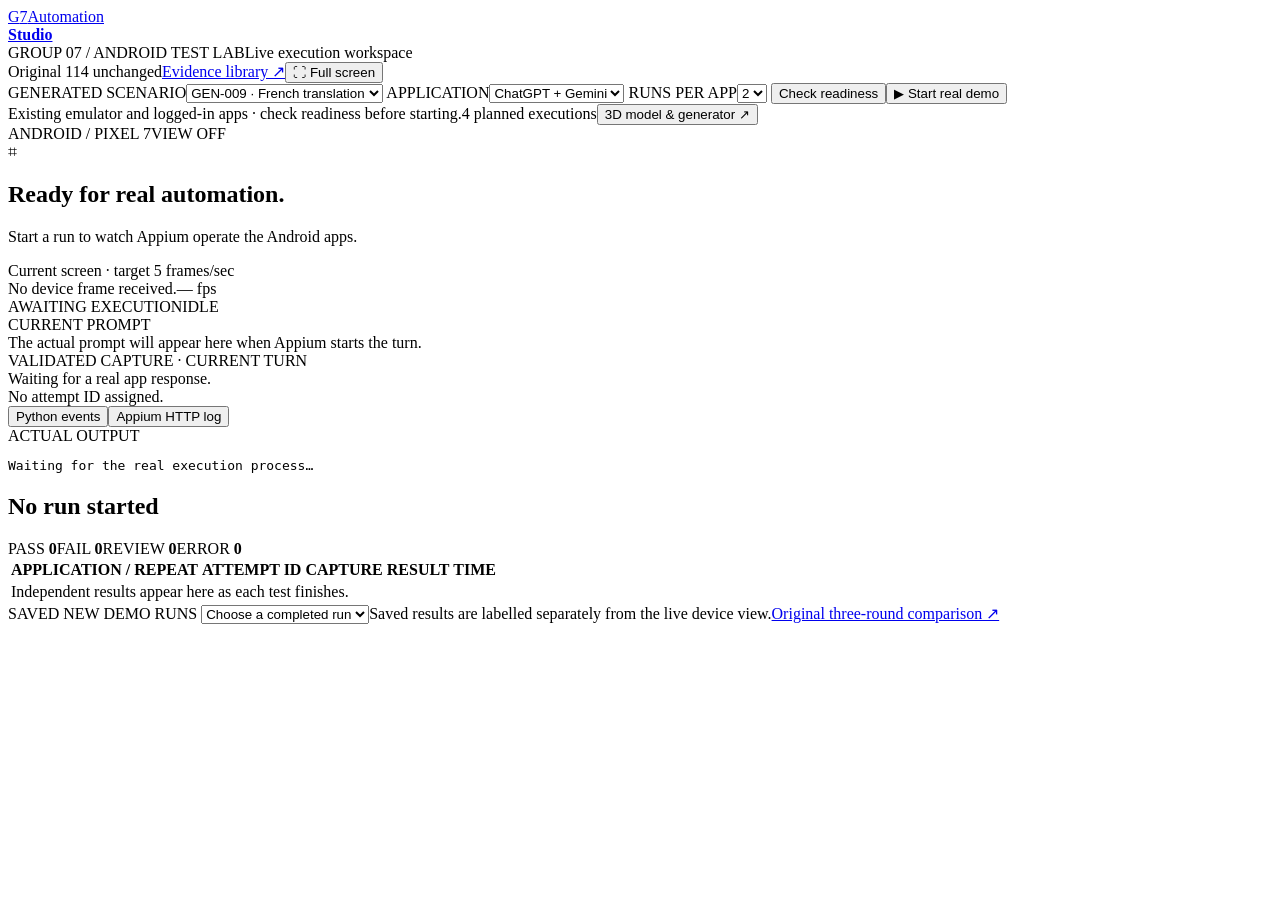
==== static/index.html @ b6d838ab "Publish Group 7 Android automation, live workbench, and preserved evidence" ====
<!doctype html>
<html lang="en"><head><meta charset="utf-8"><meta name="viewport" content="width=device-width,initial-scale=1"><title>Group 7 / Live Android Lab</title><link rel="stylesheet" href="/style.css"></head>
<body>
<header><a class="identity" href="/"><span class="mark">G<span>7</span></span><span>Automation<br><b>Studio</b></span></a><div class="edition">GROUP 07 / ANDROID TEST LAB<span>Live execution workspace</span></div><div class="header-tools"><span class="scope">Original 114 unchanged</span><a href="/library/index.html#evidence" target="_blank" rel="noopener">Evidence library ↗</a><button id="fullscreen">⛶ Full screen</button></div></header>
<main>
 <section class="control-bar" aria-label="Real execution controls">
  <label>GENERATED SCENARIO<select id="case"><option value="MB-GEN-009">GEN-009 · French translation</option><option value="MB-GEN-001">GEN-001 · Factual answer</option><option value="MB-GEN-008">GEN-008 · Multi-turn memory</option><option value="MB-GEN-013">GEN-013 · Five-turn workflow</option></select></label>
  <label>APPLICATION<select id="application"><option value="both">ChatGPT + Gemini</option><option value="chatgpt">ChatGPT only</option><option value="gemini">Gemini only</option></select></label>
  <label>RUNS PER APP<select id="repeats"><option>1</option><option selected>2</option><option>3</option></select></label>
  <button id="readiness">Check readiness</button><button id="start" class="primary">▶ Start real demo</button><button id="stop" class="danger" hidden>■ Stop run</button>
 </section>
 <div class="system-line"><span id="health">Existing emulator and logged-in apps · check readiness before starting.</span><span id="plan">4 planned executions</span><button id="model-button">3D model & generator ↗</button></div>
 <div id="alert" role="alert" hidden></div>
 <section class="workbench">
  <div class="device-column">
   <div class="panel-bar"><span><i id="camera-dot"></i> ANDROID / PIXEL 7</span><span id="camera-status">VIEW OFF</span></div>
   <div class="device-stage" id="device-stage">
    <img id="device" alt="Current Android device screen, continuously captured over ADB" hidden>
    <div id="curtain"><div class="crosshair">⌗</div><h1>Ready for real automation.</h1><p>Start a run to watch Appium operate the Android apps.</p><span>Current screen · target 5 frames/sec</span></div>
    <button id="zoom" hidden title="Enlarge the continuously updating device view">↗ Enlarge live view</button>
   </div>
   <div class="frame-line"><span id="frame-time">No device frame received.</span><span id="frame-rate">— fps</span></div>
  </div>
  <div class="execution-column">
   <div class="current-head"><span id="current-app">AWAITING EXECUTION</span><span id="run-state" class="pill">IDLE</span></div>
   <div class="turn-content">
    <div class="field-label">CURRENT PROMPT</div><div id="prompt" class="prompt">The actual prompt will appear here when Appium starts the turn.</div>
    <div class="answer-head"><span class="field-label">VALIDATED CAPTURE · CURRENT TURN</span><span id="verdict"></span></div>
    <div id="answer" class="answer waiting">Waiting for a real app response.</div>
    <div id="attempt">No attempt ID assigned.</div>
   </div>
   <div class="log-toolbar"><div role="tablist" aria-label="Actual log source"><button id="python-tab" class="selected" role="tab" aria-selected="true">Python events</button><button id="appium-tab" role="tab" aria-selected="false">Appium HTTP log</button></div><span id="log-status">ACTUAL OUTPUT</span></div>
   <pre id="logs" tabindex="0" aria-label="Live execution log">Waiting for the real execution process…</pre>
  </div>
 </section>
 <section class="results-panel">
  <div class="result-heading"><h2 id="progress">No run started</h2><div id="counts"><span>PASS <b>0</b></span><span>FAIL <b>0</b></span><span>REVIEW <b>0</b></span><span>ERROR <b>0</b></span></div><a id="export" class="button" hidden>Export evidence ↗</a></div>
  <div class="table-wrap"><table><thead><tr><th>APPLICATION / REPEAT</th><th>ATTEMPT ID</th><th>CAPTURE</th><th>RESULT</th><th>TIME</th></tr></thead><tbody id="outcomes"><tr><td colspan="5">Independent results appear here as each test finishes.</td></tr></tbody></table></div>
 </section>
 <section class="history"><label>SAVED NEW DEMO RUNS <select id="saved"><option value="">Choose a completed run</option></select></label><span>Saved results are labelled separately from the live device view.</span><a href="/library/index.html#repeat" target="_blank" rel="noopener">Original three-round comparison ↗</a></section>
</main>
<dialog id="model-dialog"><button class="close" aria-label="Close model">×</button><div class="field-label">INPUT × CONTEXT × OUTPUT</div><h2>Model → executable test → Android result.</h2><p>16 generated coordinates. Four executable scenarios. The historical model coverage remains partial.</p><button id="generate" class="primary">Run actual Python generator</button><div id="generation-result"></div><div id="definition"></div></dialog>
<dialog id="frame-dialog"><button class="close" aria-label="Close enlarged screen">×</button><div class="field-label" id="zoom-label">CURRENT DEVICE VIEW</div><img id="large-device" alt="Enlarged continuously updated Android screen"></dialog>
<dialog id="answer-dialog"><button class="close" aria-label="Close answer">×</button><div id="answer-detail"></div></dialog>
<script type="module" src="/app.js"></script>
</body></html>
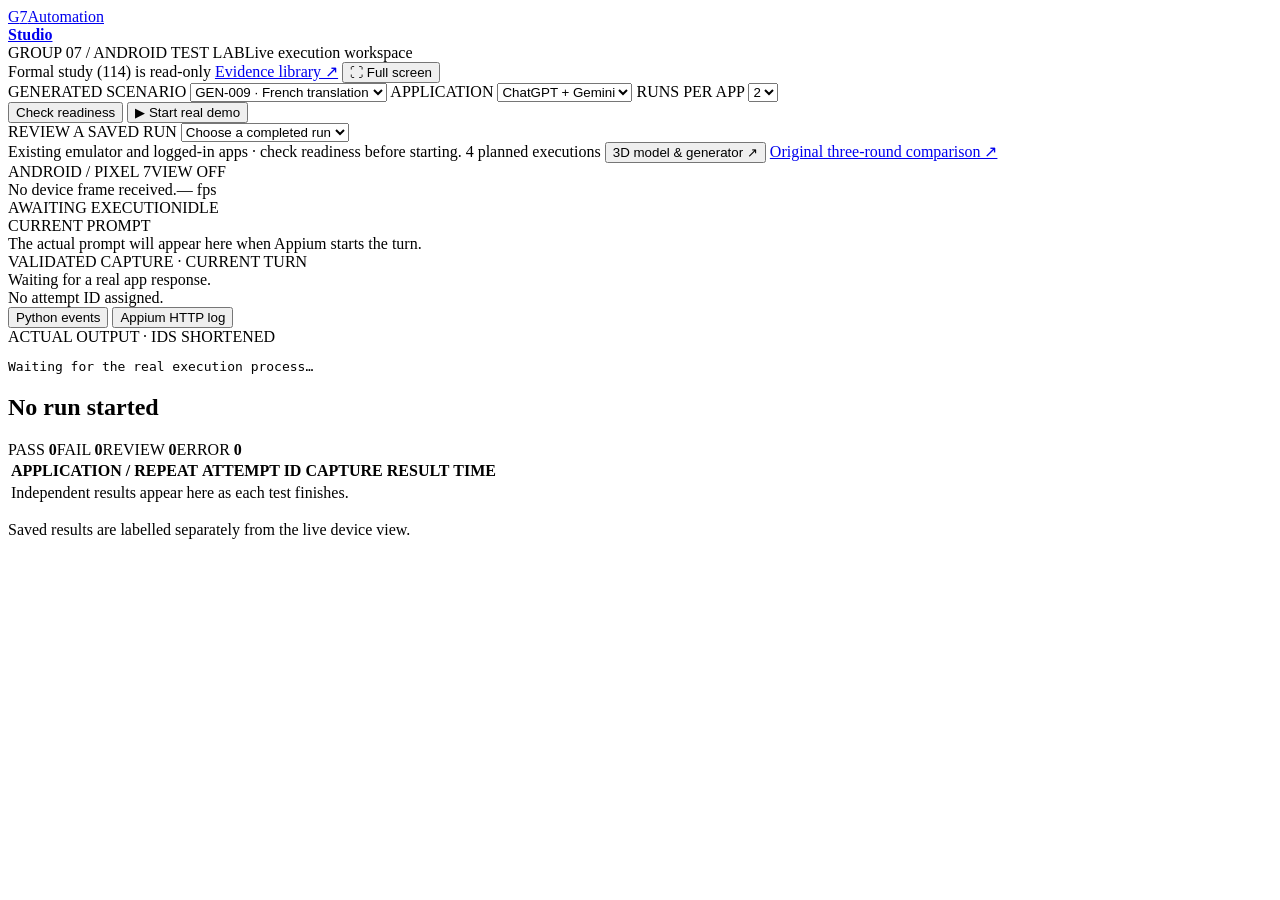
==== commit 14597443: "Polish the live workbench frontend - Saved runs show their last evidence frame instead of the idle s" ====
--- a/static/index.html
+++ b/static/index.html
@@ -1,46 +1,130 @@
 <!doctype html>
-<html lang="en"><head><meta charset="utf-8"><meta name="viewport" content="width=device-width,initial-scale=1"><title>Group 7 / Live Android Lab</title><link rel="stylesheet" href="/style.css"></head>
+<html lang="en">
+<head>
+  <meta charset="utf-8">
+  <meta name="viewport" content="width=device-width,initial-scale=1">
+  <title>Group 7 / Live Android Lab</title>
+  <link rel="stylesheet" href="/style.css">
+</head>
 <body>
-<header><a class="identity" href="/"><span class="mark">G<span>7</span></span><span>Automation<br><b>Studio</b></span></a><div class="edition">GROUP 07 / ANDROID TEST LAB<span>Live execution workspace</span></div><div class="header-tools"><span class="scope">Original 114 unchanged</span><a href="/library/index.html#evidence" target="_blank" rel="noopener">Evidence library ↗</a><button id="fullscreen">⛶ Full screen</button></div></header>
+<header>
+  <a class="identity" href="/"><span class="mark">G<span>7</span></span><span>Automation<br><b>Studio</b></span></a>
+  <div class="edition">GROUP 07 / ANDROID TEST LAB<span>Live execution workspace</span></div>
+  <div class="header-tools">
+    <span class="scope" title="This workbench never changes the original formal study (19 cases × 2 apps × 3 rounds = 114 attempts). New demo runs are saved separately.">Formal study (114) is read-only</span>
+    <a href="/library/index.html#evidence" target="_blank" rel="noopener">Evidence library ↗</a>
+    <button id="fullscreen" type="button">⛶ Full screen</button>
+  </div>
+</header>
+
 <main>
- <section class="control-bar" aria-label="Real execution controls">
-  <label>GENERATED SCENARIO<select id="case"><option value="MB-GEN-009">GEN-009 · French translation</option><option value="MB-GEN-001">GEN-001 · Factual answer</option><option value="MB-GEN-008">GEN-008 · Multi-turn memory</option><option value="MB-GEN-013">GEN-013 · Five-turn workflow</option></select></label>
-  <label>APPLICATION<select id="application"><option value="both">ChatGPT + Gemini</option><option value="chatgpt">ChatGPT only</option><option value="gemini">Gemini only</option></select></label>
-  <label>RUNS PER APP<select id="repeats"><option>1</option><option selected>2</option><option>3</option></select></label>
-  <button id="readiness">Check readiness</button><button id="start" class="primary">▶ Start real demo</button><button id="stop" class="danger" hidden>■ Stop run</button>
- </section>
- <div class="system-line"><span id="health">Existing emulator and logged-in apps · check readiness before starting.</span><span id="plan">4 planned executions</span><button id="model-button">3D model & generator ↗</button></div>
- <div id="alert" role="alert" hidden></div>
- <section class="workbench">
-  <div class="device-column">
-   <div class="panel-bar"><span><i id="camera-dot"></i> ANDROID / PIXEL 7</span><span id="camera-status">VIEW OFF</span></div>
-   <div class="device-stage" id="device-stage">
-    <img id="device" alt="Current Android device screen, continuously captured over ADB" hidden>
-    <div id="curtain"><div class="crosshair">⌗</div><h1>Ready for real automation.</h1><p>Start a run to watch Appium operate the Android apps.</p><span>Current screen · target 5 frames/sec</span></div>
-    <button id="zoom" hidden title="Enlarge the continuously updating device view">↗ Enlarge live view</button>
-   </div>
-   <div class="frame-line"><span id="frame-time">No device frame received.</span><span id="frame-rate">— fps</span></div>
+  <section class="control-bar" aria-label="Real execution controls">
+    <label>GENERATED SCENARIO
+      <select id="case">
+        <option value="MB-GEN-009">GEN-009 · French translation</option>
+        <option value="MB-GEN-001">GEN-001 · Factual answer</option>
+        <option value="MB-GEN-008">GEN-008 · Multi-turn memory</option>
+        <option value="MB-GEN-013">GEN-013 · Five-turn workflow</option>
+      </select>
+    </label>
+    <label>APPLICATION
+      <select id="application">
+        <option value="both">ChatGPT + Gemini</option>
+        <option value="chatgpt">ChatGPT only</option>
+        <option value="gemini">Gemini only</option>
+      </select>
+    </label>
+    <label>RUNS PER APP
+      <select id="repeats"><option>1</option><option selected>2</option><option>3</option></select>
+    </label>
+    <div class="actions">
+      <button id="readiness" type="button">Check readiness</button>
+      <button id="start" type="button" class="primary">▶ Start real demo</button>
+      <button id="stop" type="button" class="danger" hidden>■ Stop run</button>
+    </div>
+    <label class="saved-runs">REVIEW A SAVED RUN
+      <select id="saved"><option value="">Choose a completed run</option></select>
+    </label>
+  </section>
+
+  <div class="system-line">
+    <span id="health">Existing emulator and logged-in apps · check readiness before starting.</span>
+    <span id="plan">4 planned executions</span>
+    <button id="model-button" type="button" class="link">3D model &amp; generator ↗</button>
+    <a href="/library/index.html#repeat" target="_blank" rel="noopener">Original three-round comparison ↗</a>
   </div>
-  <div class="execution-column">
-   <div class="current-head"><span id="current-app">AWAITING EXECUTION</span><span id="run-state" class="pill">IDLE</span></div>
-   <div class="turn-content">
-    <div class="field-label">CURRENT PROMPT</div><div id="prompt" class="prompt">The actual prompt will appear here when Appium starts the turn.</div>
-    <div class="answer-head"><span class="field-label">VALIDATED CAPTURE · CURRENT TURN</span><span id="verdict"></span></div>
-    <div id="answer" class="answer waiting">Waiting for a real app response.</div>
-    <div id="attempt">No attempt ID assigned.</div>
-   </div>
-   <div class="log-toolbar"><div role="tablist" aria-label="Actual log source"><button id="python-tab" class="selected" role="tab" aria-selected="true">Python events</button><button id="appium-tab" role="tab" aria-selected="false">Appium HTTP log</button></div><span id="log-status">ACTUAL OUTPUT</span></div>
-   <pre id="logs" tabindex="0" aria-label="Live execution log">Waiting for the real execution process…</pre>
-  </div>
- </section>
- <section class="results-panel">
-  <div class="result-heading"><h2 id="progress">No run started</h2><div id="counts"><span>PASS <b>0</b></span><span>FAIL <b>0</b></span><span>REVIEW <b>0</b></span><span>ERROR <b>0</b></span></div><a id="export" class="button" hidden>Export evidence ↗</a></div>
-  <div class="table-wrap"><table><thead><tr><th>APPLICATION / REPEAT</th><th>ATTEMPT ID</th><th>CAPTURE</th><th>RESULT</th><th>TIME</th></tr></thead><tbody id="outcomes"><tr><td colspan="5">Independent results appear here as each test finishes.</td></tr></tbody></table></div>
- </section>
- <section class="history"><label>SAVED NEW DEMO RUNS <select id="saved"><option value="">Choose a completed run</option></select></label><span>Saved results are labelled separately from the live device view.</span><a href="/library/index.html#repeat" target="_blank" rel="noopener">Original three-round comparison ↗</a></section>
+  <ul id="checks" class="checks" aria-label="Readiness checks" hidden></ul>
+  <div id="alert" role="alert" hidden></div>
+
+  <section class="workbench">
+    <div class="device-column">
+      <div class="panel-bar"><span><i id="camera-dot"></i> ANDROID / PIXEL 7</span><span id="camera-status">VIEW OFF</span></div>
+      <div class="device-stage" id="device-stage">
+        <img id="device" alt="Current Android device screen, continuously captured over ADB" hidden>
+        <div id="curtain"></div>
+        <button id="zoom" type="button" hidden title="Enlarge the device view">↗ Enlarge view</button>
+      </div>
+      <div class="frame-line"><span id="frame-time">No device frame received.</span><span id="frame-rate">— fps</span></div>
+    </div>
+
+    <div class="execution-column">
+      <div class="current-head"><span id="current-app">AWAITING EXECUTION</span><span id="run-state" class="pill" aria-live="polite">IDLE</span></div>
+      <div class="turn-content">
+        <div class="prompt-head">
+          <span class="field-label">CURRENT PROMPT</span>
+          <span id="turn-position" class="turn-position" hidden></span>
+        </div>
+        <div id="turn-steps" class="turn-steps" aria-hidden="true"></div>
+        <div id="prompt" class="prompt">The actual prompt will appear here when Appium starts the turn.</div>
+        <div class="answer-head"><span class="field-label">VALIDATED CAPTURE · CURRENT TURN</span><span id="verdict"></span></div>
+        <div id="answer" class="answer waiting">Waiting for a real app response.</div>
+        <div id="attempt">No attempt ID assigned.</div>
+      </div>
+      <div class="log-toolbar">
+        <div role="tablist" aria-label="Actual log source">
+          <button id="python-tab" type="button" class="selected" role="tab" aria-selected="true" aria-controls="logs" tabindex="0">Python events</button>
+          <button id="appium-tab" type="button" role="tab" aria-selected="false" aria-controls="logs" tabindex="-1">Appium HTTP log</button>
+        </div>
+        <span id="log-status">ACTUAL OUTPUT · IDS SHORTENED</span>
+      </div>
+      <pre id="logs" role="tabpanel" aria-labelledby="python-tab" tabindex="0">Waiting for the real execution process…</pre>
+    </div>
+  </section>
+
+  <section class="results-panel" id="results">
+    <div class="result-heading">
+      <h2 id="progress" aria-live="polite">No run started</h2>
+      <div id="counts"><span>PASS <b>0</b></span><span>FAIL <b>0</b></span><span>REVIEW <b>0</b></span><span>ERROR <b>0</b></span></div>
+      <a id="export" class="button" hidden>Export evidence ↗</a>
+    </div>
+    <div class="table-wrap">
+      <table>
+        <thead><tr><th>APPLICATION / REPEAT</th><th>ATTEMPT ID</th><th>CAPTURE</th><th>RESULT</th><th>TIME</th></tr></thead>
+        <tbody id="outcomes"><tr><td colspan="5">Independent results appear here as each test finishes.</td></tr></tbody>
+      </table>
+    </div>
+  </section>
+  <p class="history-note">Saved results are labelled separately from the live device view.</p>
 </main>
-<dialog id="model-dialog"><button class="close" aria-label="Close model">×</button><div class="field-label">INPUT × CONTEXT × OUTPUT</div><h2>Model → executable test → Android result.</h2><p>16 generated coordinates. Four executable scenarios. The historical model coverage remains partial.</p><button id="generate" class="primary">Run actual Python generator</button><div id="generation-result"></div><div id="definition"></div></dialog>
-<dialog id="frame-dialog"><button class="close" aria-label="Close enlarged screen">×</button><div class="field-label" id="zoom-label">CURRENT DEVICE VIEW</div><img id="large-device" alt="Enlarged continuously updated Android screen"></dialog>
-<dialog id="answer-dialog"><button class="close" aria-label="Close answer">×</button><div id="answer-detail"></div></dialog>
+
+<dialog id="model-dialog">
+  <button class="close" type="button" aria-label="Close model">×</button>
+  <div class="field-label">INPUT × CONTEXT × OUTPUT</div>
+  <h2>Model → executable test → Android result.</h2>
+  <p>16 generated coordinates. Four executable scenarios. The historical model coverage remains partial.</p>
+  <button id="generate" type="button" class="primary">Run actual Python generator</button>
+  <div id="generation-result"></div>
+  <div id="definition"></div>
+</dialog>
+<dialog id="frame-dialog">
+  <button class="close" type="button" aria-label="Close enlarged screen">×</button>
+  <div class="field-label" id="zoom-label">CURRENT DEVICE VIEW</div>
+  <img id="large-device" alt="Enlarged Android screen">
+</dialog>
+<dialog id="answer-dialog">
+  <button class="close" type="button" aria-label="Close answer">×</button>
+  <div id="answer-detail"></div>
+</dialog>
 <script type="module" src="/app.js"></script>
-</body></html>
+</body>
+</html>
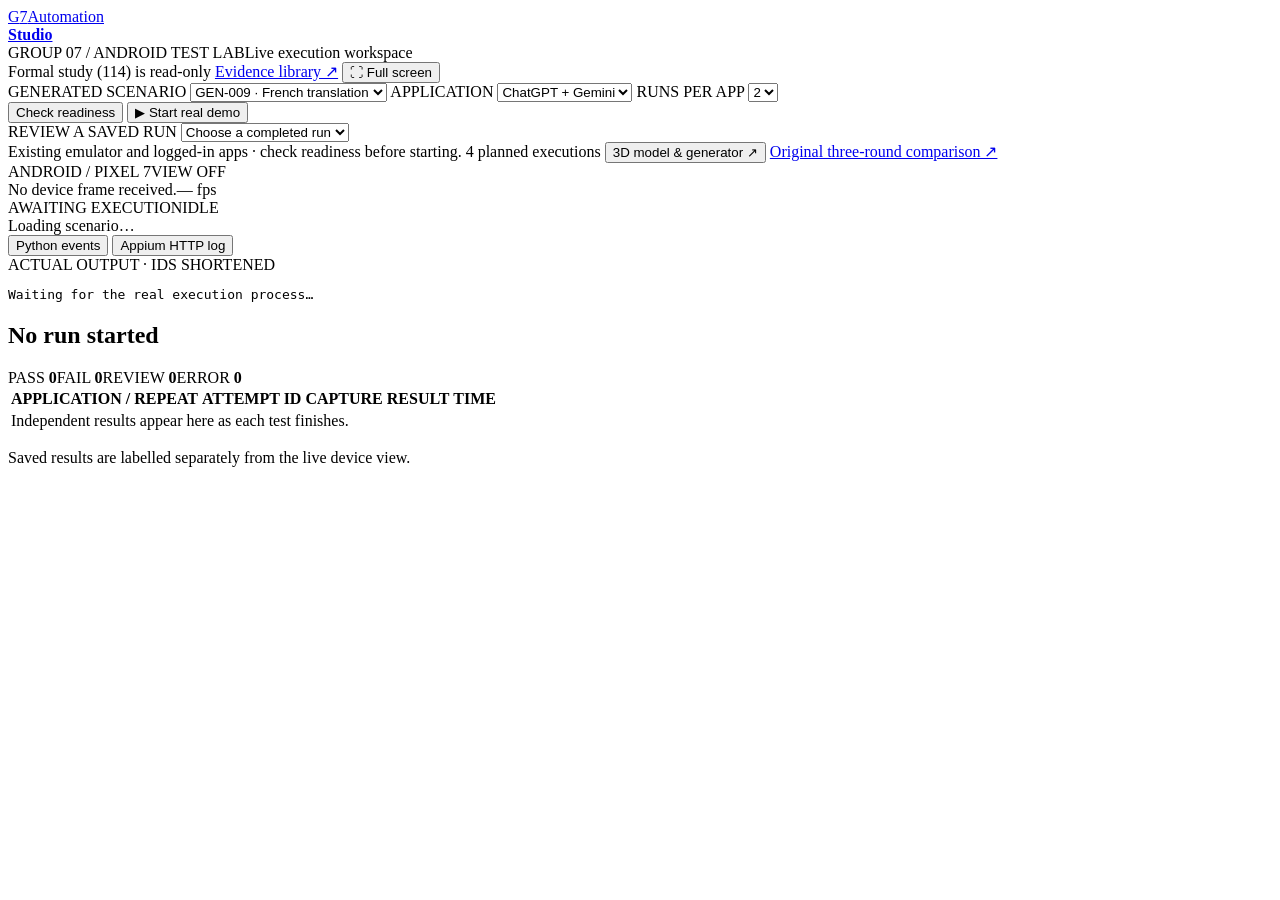
==== commit 2b534413: "Smooth the live demo: held frames, scenario preview, earlier turns - Between turns the device panel " ====
--- a/static/index.html
+++ b/static/index.html
@@ -70,6 +70,12 @@
     <div class="execution-column">
       <div class="current-head"><span id="current-app">AWAITING EXECUTION</span><span id="run-state" class="pill" aria-live="polite">IDLE</span></div>
       <div class="turn-content">
+        <div id="preview" class="preview">Loading scenario…</div>
+        <div id="live-turn" hidden>
+        <details id="history" class="history" open hidden>
+          <summary>Earlier turns in this attempt (<span id="history-count">0</span>)</summary>
+          <ol id="history-list"></ol>
+        </details>
         <div class="prompt-head">
           <span class="field-label">CURRENT PROMPT</span>
           <span id="turn-position" class="turn-position" hidden></span>
@@ -79,6 +85,7 @@
         <div class="answer-head"><span class="field-label">VALIDATED CAPTURE · CURRENT TURN</span><span id="verdict"></span></div>
         <div id="answer" class="answer waiting">Waiting for a real app response.</div>
         <div id="attempt">No attempt ID assigned.</div>
+        </div>
       </div>
       <div class="log-toolbar">
         <div role="tablist" aria-label="Actual log source">
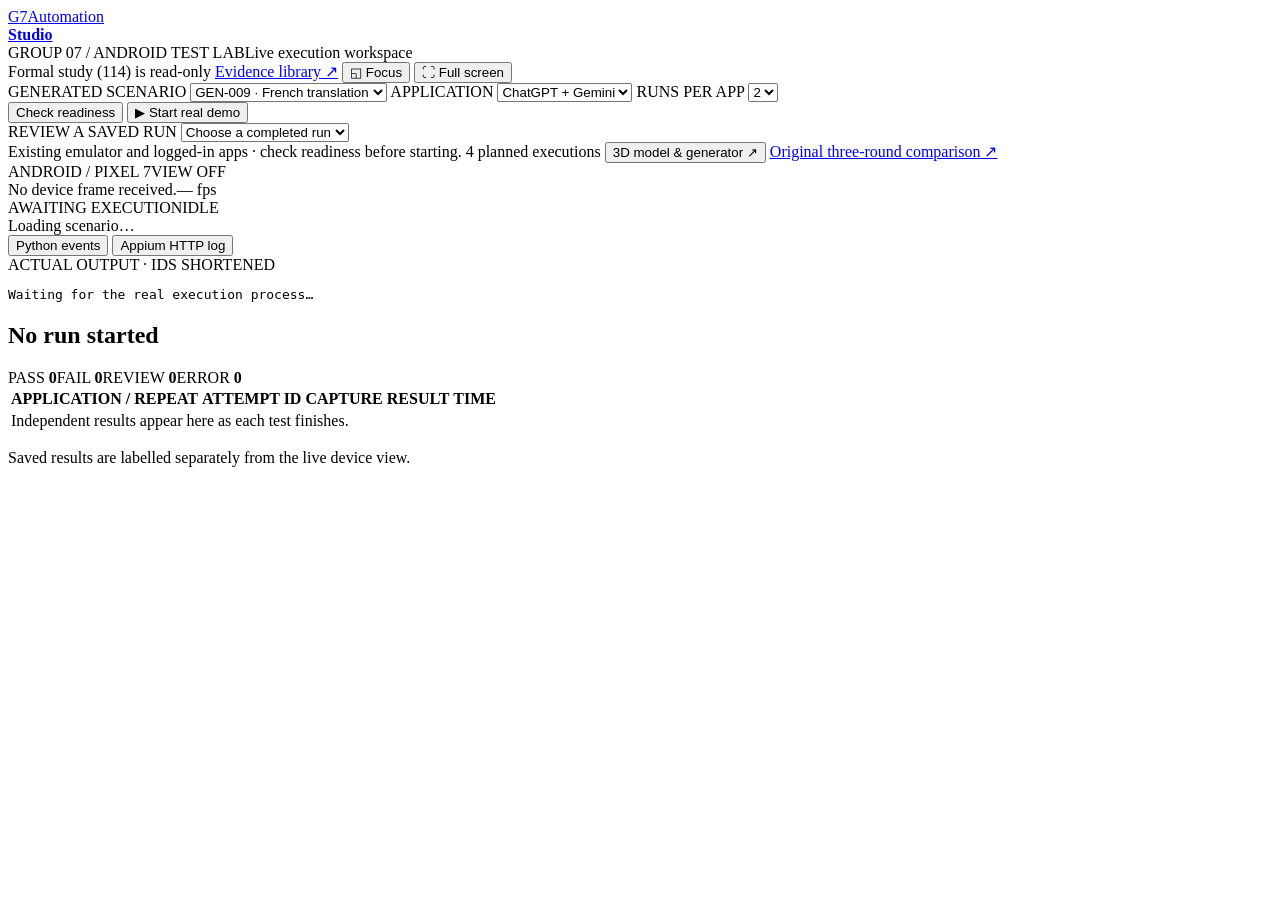
==== commit be647354: "Presenting a run: planned rows, focus mode, full answer - The results table lists every planned exec" ====
--- a/static/index.html
+++ b/static/index.html
@@ -13,6 +13,7 @@
   <div class="header-tools">
     <span class="scope" title="This workbench never changes the original formal study (19 cases × 2 apps × 3 rounds = 114 attempts). New demo runs are saved separately.">Formal study (114) is read-only</span>
     <a href="/library/index.html#evidence" target="_blank" rel="noopener">Evidence library ↗</a>
+    <button id="focus" type="button" aria-pressed="false" title="Enlarge the device and current turn for presenting (Esc to exit)">◱ Focus</button>
     <button id="fullscreen" type="button">⛶ Full screen</button>
   </div>
 </header>
@@ -68,7 +69,7 @@
     </div>
 
     <div class="execution-column">
-      <div class="current-head"><span id="current-app">AWAITING EXECUTION</span><span id="run-state" class="pill" aria-live="polite">IDLE</span></div>
+      <div class="current-head"><span id="current-app">AWAITING EXECUTION</span><span class="head-right"><span id="focus-progress"></span><span id="run-state" class="pill" aria-live="polite">IDLE</span></span></div>
       <div class="turn-content">
         <div id="preview" class="preview">Loading scenario…</div>
         <div id="live-turn" hidden>
@@ -82,7 +83,7 @@
         </div>
         <div id="turn-steps" class="turn-steps" aria-hidden="true"></div>
         <div id="prompt" class="prompt">The actual prompt will appear here when Appium starts the turn.</div>
-        <div class="answer-head"><span class="field-label">VALIDATED CAPTURE · CURRENT TURN</span><span id="verdict"></span></div>
+        <div class="answer-head"><span class="field-label">VALIDATED CAPTURE · CURRENT TURN</span><span class="head-right"><button id="answer-more" type="button" class="link" hidden>Full answer ↗</button><span id="verdict"></span></span></div>
         <div id="answer" class="answer waiting">Waiting for a real app response.</div>
         <div id="attempt">No attempt ID assigned.</div>
         </div>
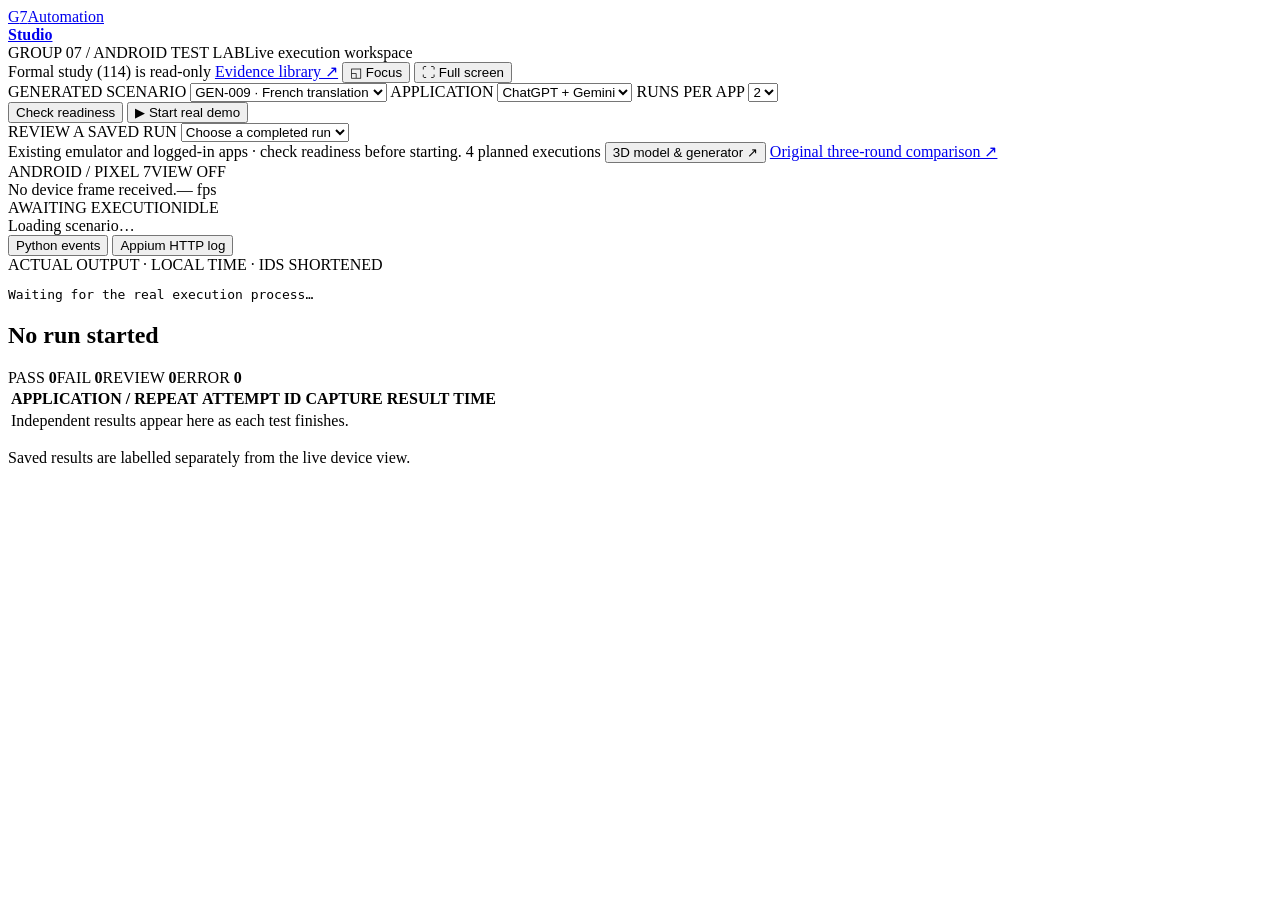
==== commit 2a26fd9d: "One place to run, clear connection state, local times - The evidence library no longer starts or sto" ====
--- a/static/index.html
+++ b/static/index.html
@@ -55,6 +55,7 @@
     <a href="/library/index.html#repeat" target="_blank" rel="noopener">Original three-round comparison ↗</a>
   </div>
   <ul id="checks" class="checks" aria-label="Readiness checks" hidden></ul>
+  <div id="connection" class="connection" role="alert" hidden><span id="connection-text"></span><button type="button" id="reload" class="primary">Reload page</button></div>
   <div id="alert" role="alert" hidden></div>
 
   <section class="workbench">
@@ -93,7 +94,7 @@
           <button id="python-tab" type="button" class="selected" role="tab" aria-selected="true" aria-controls="logs" tabindex="0">Python events</button>
           <button id="appium-tab" type="button" role="tab" aria-selected="false" aria-controls="logs" tabindex="-1">Appium HTTP log</button>
         </div>
-        <span id="log-status">ACTUAL OUTPUT · IDS SHORTENED</span>
+        <span id="log-status">ACTUAL OUTPUT · LOCAL TIME · IDS SHORTENED</span>
       </div>
       <pre id="logs" role="tabpanel" aria-labelledby="python-tab" tabindex="0">Waiting for the real execution process…</pre>
     </div>
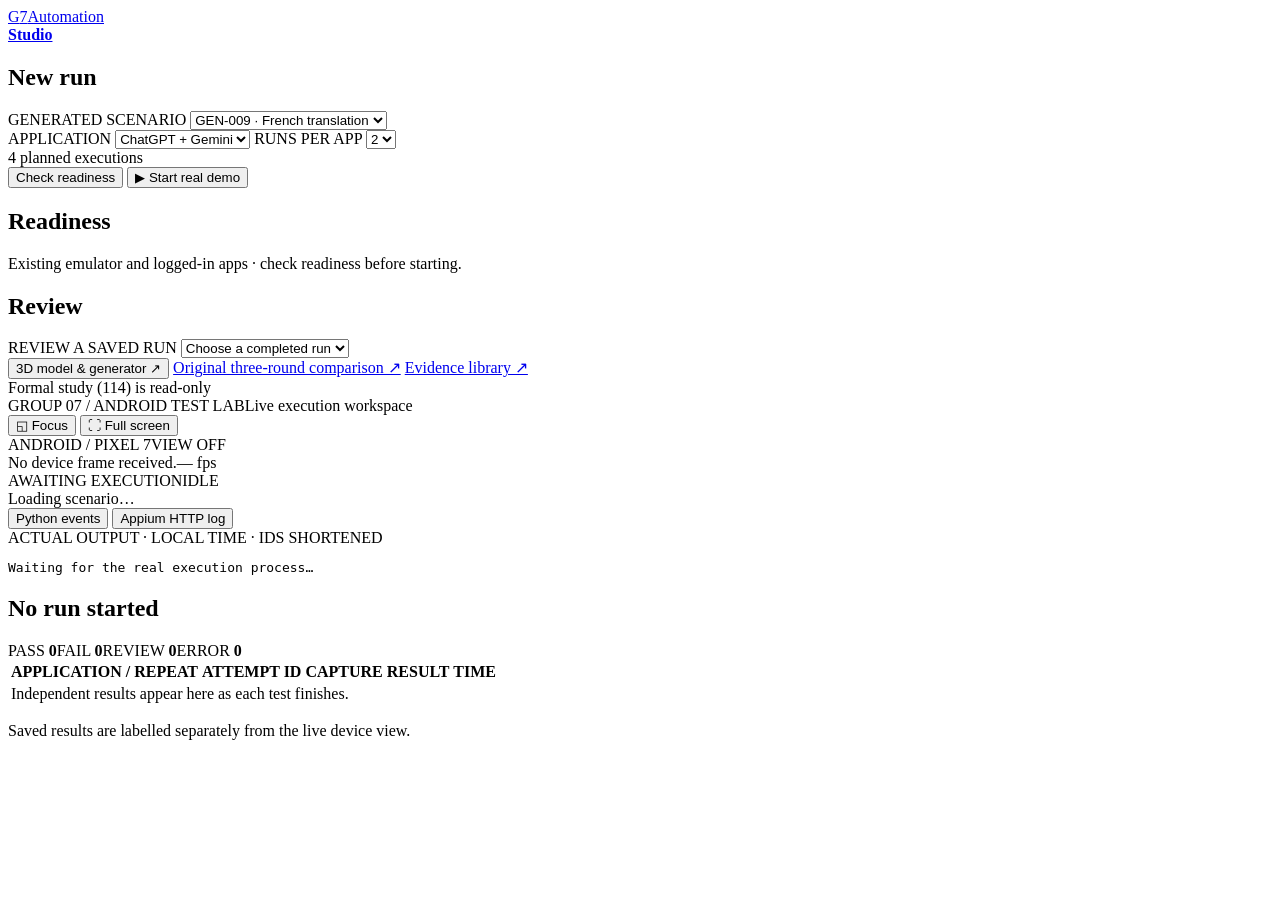
==== commit 35372118: "Move the workbench controls into a sticky left sidebar Run controls, readiness checklist, saved runs" ====
--- a/static/index.html
+++ b/static/index.html
@@ -7,19 +7,12 @@
   <link rel="stylesheet" href="/style.css">
 </head>
 <body>
-<header>
+<div class="app">
+<aside class="sidebar" aria-label="Run controls">
   <a class="identity" href="/"><span class="mark">G<span>7</span></span><span>Automation<br><b>Studio</b></span></a>
-  <div class="edition">GROUP 07 / ANDROID TEST LAB<span>Live execution workspace</span></div>
-  <div class="header-tools">
-    <span class="scope" title="This workbench never changes the original formal study (19 cases × 2 apps × 3 rounds = 114 attempts). New demo runs are saved separately.">Formal study (114) is read-only</span>
-    <a href="/library/index.html#evidence" target="_blank" rel="noopener">Evidence library ↗</a>
-    <button id="focus" type="button" aria-pressed="false" title="Enlarge the device and current turn for presenting (Esc to exit)">◱ Focus</button>
-    <button id="fullscreen" type="button">⛶ Full screen</button>
-  </div>
-</header>
 
-<main>
-  <section class="control-bar" aria-label="Real execution controls">
+  <section class="side-section control-bar" aria-label="Real execution controls">
+    <h2 class="side-title">New run</h2>
     <label>GENERATED SCENARIO
       <select id="case">
         <option value="MB-GEN-009">GEN-009 · French translation</option>
@@ -28,33 +21,58 @@
         <option value="MB-GEN-013">GEN-013 · Five-turn workflow</option>
       </select>
     </label>
-    <label>APPLICATION
-      <select id="application">
-        <option value="both">ChatGPT + Gemini</option>
-        <option value="chatgpt">ChatGPT only</option>
-        <option value="gemini">Gemini only</option>
-      </select>
-    </label>
-    <label>RUNS PER APP
-      <select id="repeats"><option>1</option><option selected>2</option><option>3</option></select>
-    </label>
+    <div class="side-row">
+      <label>APPLICATION
+        <select id="application">
+          <option value="both">ChatGPT + Gemini</option>
+          <option value="chatgpt">ChatGPT only</option>
+          <option value="gemini">Gemini only</option>
+        </select>
+      </label>
+      <label>RUNS PER APP
+        <select id="repeats"><option>1</option><option selected>2</option><option>3</option></select>
+      </label>
+    </div>
+    <span id="plan">4 planned executions</span>
     <div class="actions">
       <button id="readiness" type="button">Check readiness</button>
       <button id="start" type="button" class="primary">▶ Start real demo</button>
       <button id="stop" type="button" class="danger" hidden>■ Stop run</button>
     </div>
+  </section>
+
+  <section class="side-section readiness" aria-label="Readiness">
+    <h2 class="side-title">Readiness</h2>
+    <p id="health">Existing emulator and logged-in apps · check readiness before starting.</p>
+    <ul id="checks" class="checks" aria-label="Readiness checks" hidden></ul>
+  </section>
+
+  <section class="side-section review" aria-label="Saved runs">
+    <h2 class="side-title">Review</h2>
     <label class="saved-runs">REVIEW A SAVED RUN
       <select id="saved"><option value="">Choose a completed run</option></select>
     </label>
   </section>
 
-  <div class="system-line">
-    <span id="health">Existing emulator and logged-in apps · check readiness before starting.</span>
-    <span id="plan">4 planned executions</span>
+  <nav class="side-section side-links" aria-label="More">
     <button id="model-button" type="button" class="link">3D model &amp; generator ↗</button>
     <a href="/library/index.html#repeat" target="_blank" rel="noopener">Original three-round comparison ↗</a>
+    <a href="/library/index.html#evidence" target="_blank" rel="noopener">Evidence library ↗</a>
+  </nav>
+
+  <span class="scope" title="This workbench never changes the original formal study (19 cases × 2 apps × 3 rounds = 114 attempts). New demo runs are saved separately.">Formal study (114) is read-only</span>
+</aside>
+
+<div class="main-col">
+<header class="topbar">
+  <div class="edition">GROUP 07 / ANDROID TEST LAB<span>Live execution workspace</span></div>
+  <div class="header-tools">
+    <button id="focus" type="button" aria-pressed="false" title="Enlarge the device and current turn for presenting (Esc to exit)">◱ Focus</button>
+    <button id="fullscreen" type="button">⛶ Full screen</button>
   </div>
-  <ul id="checks" class="checks" aria-label="Readiness checks" hidden></ul>
+</header>
+
+<main>
   <div id="connection" class="connection" role="alert" hidden><span id="connection-text"></span><button type="button" id="reload" class="primary">Reload page</button></div>
   <div id="alert" role="alert" hidden></div>
 
@@ -115,6 +133,8 @@
   </section>
   <p class="history-note">Saved results are labelled separately from the live device view.</p>
 </main>
+</div>
+</div>
 
 <dialog id="model-dialog">
   <button class="close" type="button" aria-label="Close model">×</button>
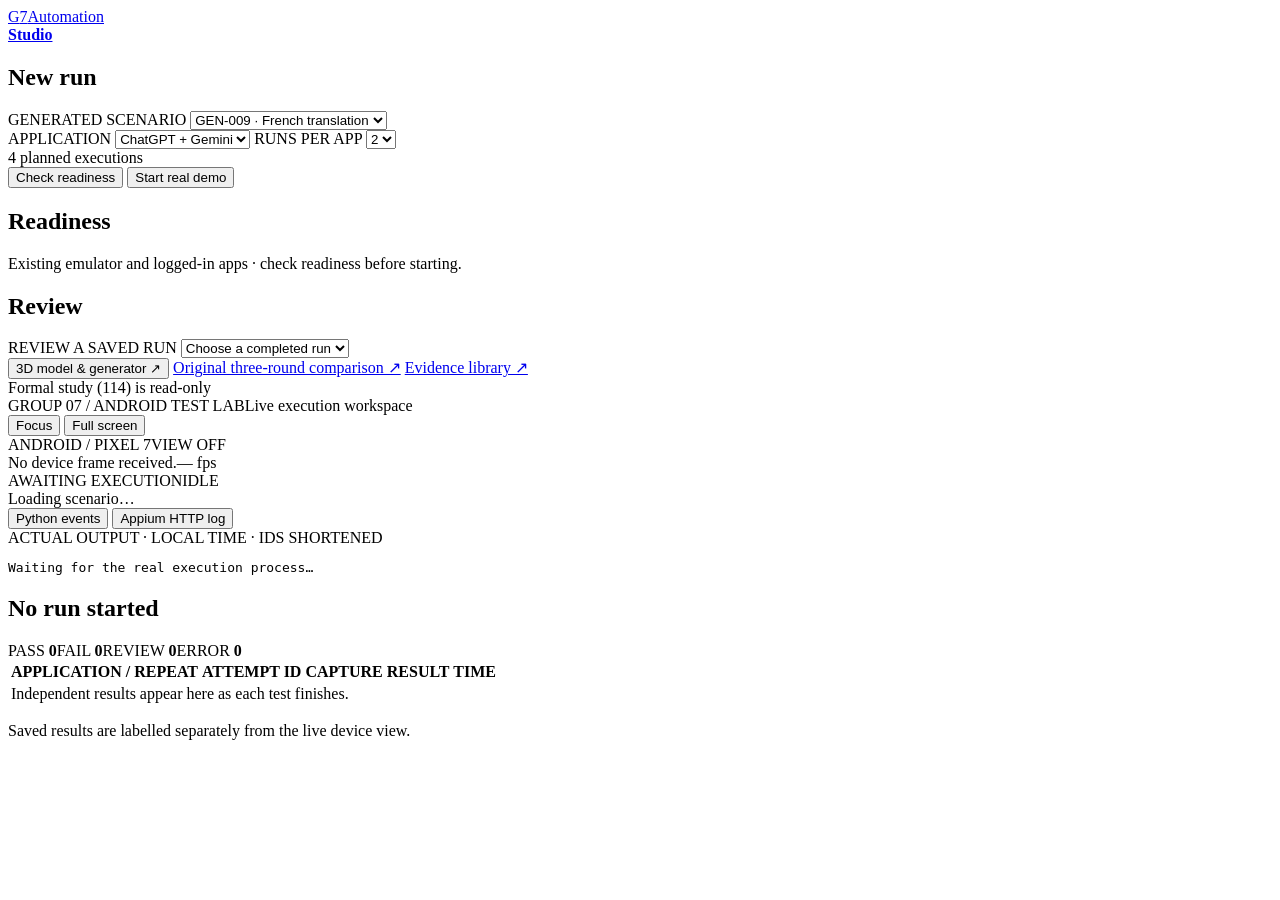
==== commit fc18e251: "Use desktop text sizes and centred SVG button icons The workbench's normal view drops from projectio" ====
--- a/static/index.html
+++ b/static/index.html
@@ -36,8 +36,8 @@
     <span id="plan">4 planned executions</span>
     <div class="actions">
       <button id="readiness" type="button">Check readiness</button>
-      <button id="start" type="button" class="primary">▶ Start real demo</button>
-      <button id="stop" type="button" class="danger" hidden>■ Stop run</button>
+      <button id="start" type="button" class="primary">Start real demo</button>
+      <button id="stop" type="button" class="danger" hidden>Stop run</button>
     </div>
   </section>
 
@@ -67,8 +67,8 @@
 <header class="topbar">
   <div class="edition">GROUP 07 / ANDROID TEST LAB<span>Live execution workspace</span></div>
   <div class="header-tools">
-    <button id="focus" type="button" aria-pressed="false" title="Enlarge the device and current turn for presenting (Esc to exit)">◱ Focus</button>
-    <button id="fullscreen" type="button">⛶ Full screen</button>
+    <button id="focus" type="button" aria-pressed="false" title="Enlarge the device and current turn for presenting (Esc to exit)">Focus</button>
+    <button id="fullscreen" type="button">Full screen</button>
   </div>
 </header>
 
@@ -82,7 +82,7 @@
       <div class="device-stage" id="device-stage">
         <img id="device" alt="Current Android device screen, continuously captured over ADB" hidden>
         <div id="curtain"></div>
-        <button id="zoom" type="button" hidden title="Enlarge the device view">↗ Enlarge view</button>
+        <button id="zoom" type="button" hidden title="Enlarge the device view">Enlarge view</button>
       </div>
       <div class="frame-line"><span id="frame-time">No device frame received.</span><span id="frame-rate">— fps</span></div>
     </div>
